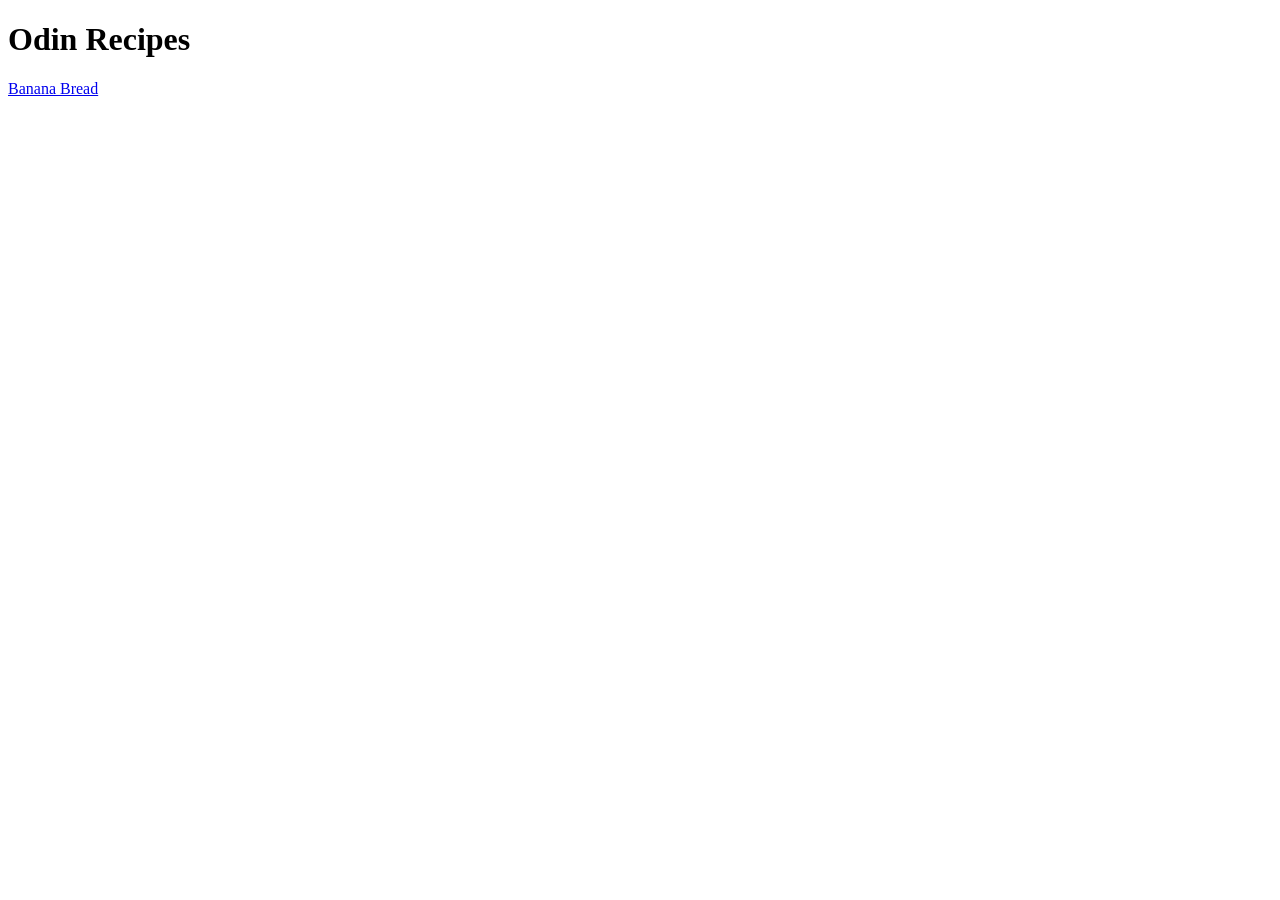
==== index.html @ 0abc61db "Added Banana Bread link." ====
<!DOCTYPE html>
<html lang="en">
    <head>
    <meta charset="UTF-8">
    <title>Home</title>
    </head>
    <body>
        <h1>Odin Recipes</h1>
        <a href="recipes/banana-bread.html">Banana Bread</a>
    </body>
</html>
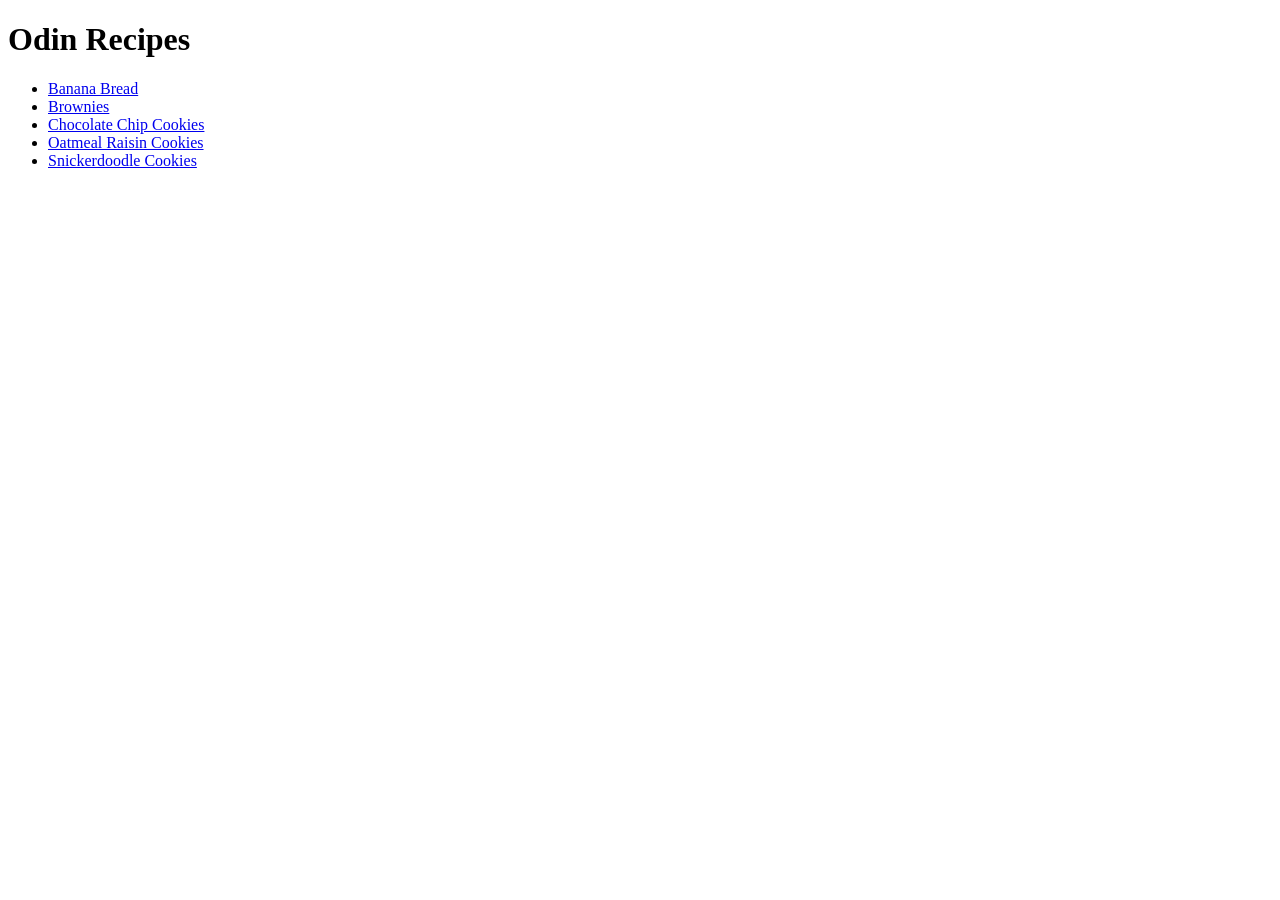
==== commit c4694582: "Added a list of links to each recipe" ====
--- a/index.html
+++ b/index.html
@@ -6,6 +6,12 @@
     </head>
     <body>
         <h1>Odin Recipes</h1>
-        <a href="recipes/banana-bread.html">Banana Bread</a>
+        <ul>
+        <li><a href="recipes/banana-bread.html">Banana Bread</a></li>
+        <li><a href="recipes/brownies.html">Brownies</a></li>
+        <li><a href="recipes/chocolatechipcookies.html">Chocolate Chip Cookies</a></li>
+        <li><a href="recipes/oatmealraisincookies.html">Oatmeal Raisin Cookies</a></li>
+        <li><a href="recipes/snickerdoodlecookies.html">Snickerdoodle Cookies</a></li>
+        </ul>
     </body>
 </html>
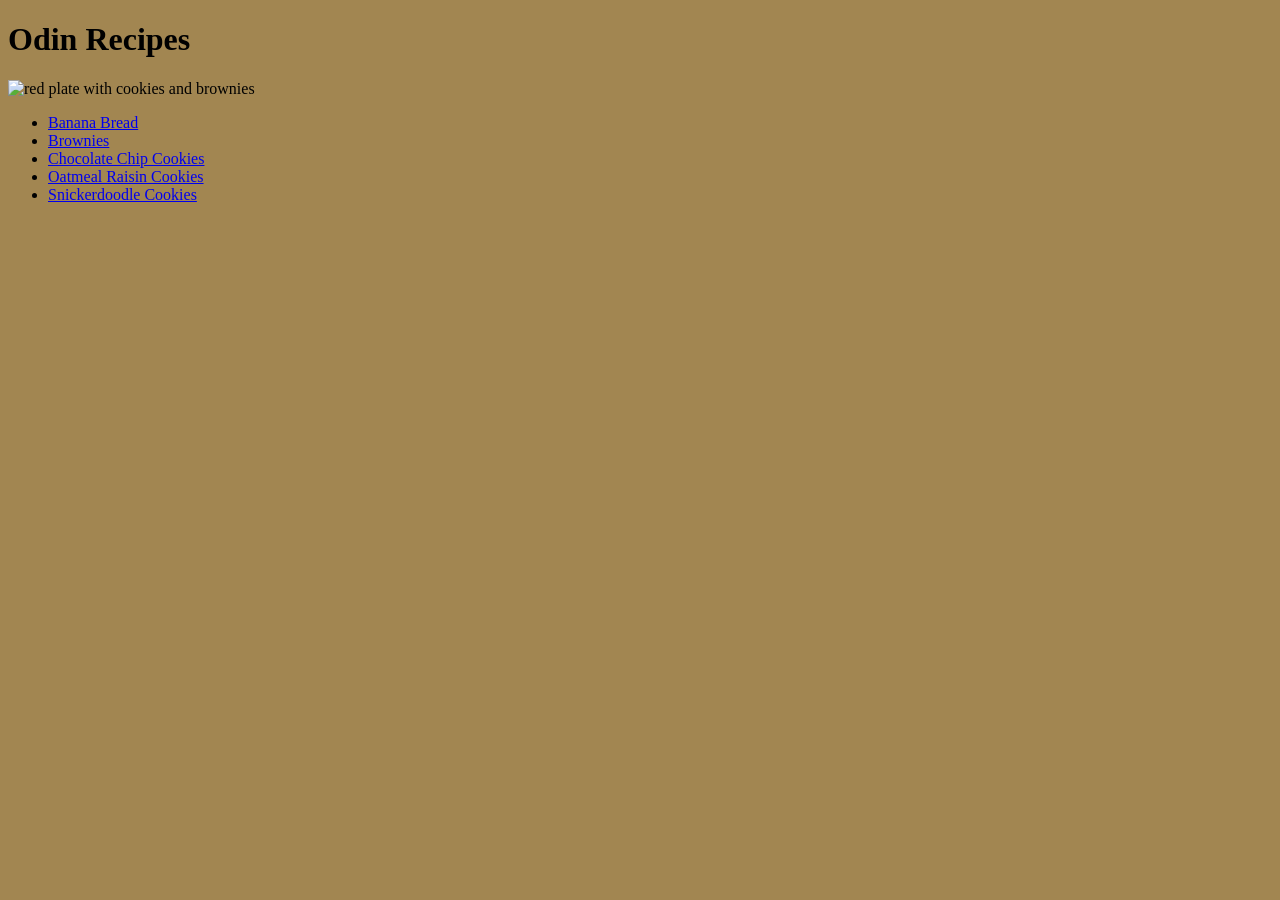
==== commit 16fdb95c: "Add homepage-cookies-and-brownies image to homepage" ====
--- a/index.html
+++ b/index.html
@@ -3,9 +3,12 @@
     <head>
     <meta charset="UTF-8">
     <title>Home</title>
+    <link rel="stylesheet" href="style.css">
     </head>
     <body>
         <h1>Odin Recipes</h1>
+        <img src="../odin-recipes/recipes/images/homepage-cookies-and-brownies.jpg" 
+        alt="red plate with cookies and brownies" width="400">
         <ul>
         <li><a href="recipes/banana-bread.html">Banana Bread</a></li>
         <li><a href="recipes/brownies.html">Brownies</a></li>
--- a/style.css
+++ b/style.css
@@ -0,0 +1,6 @@
+body {
+    background-color: rgb(162, 134, 81);
+    color:black
+    font-family: sans-serif;
+}
+
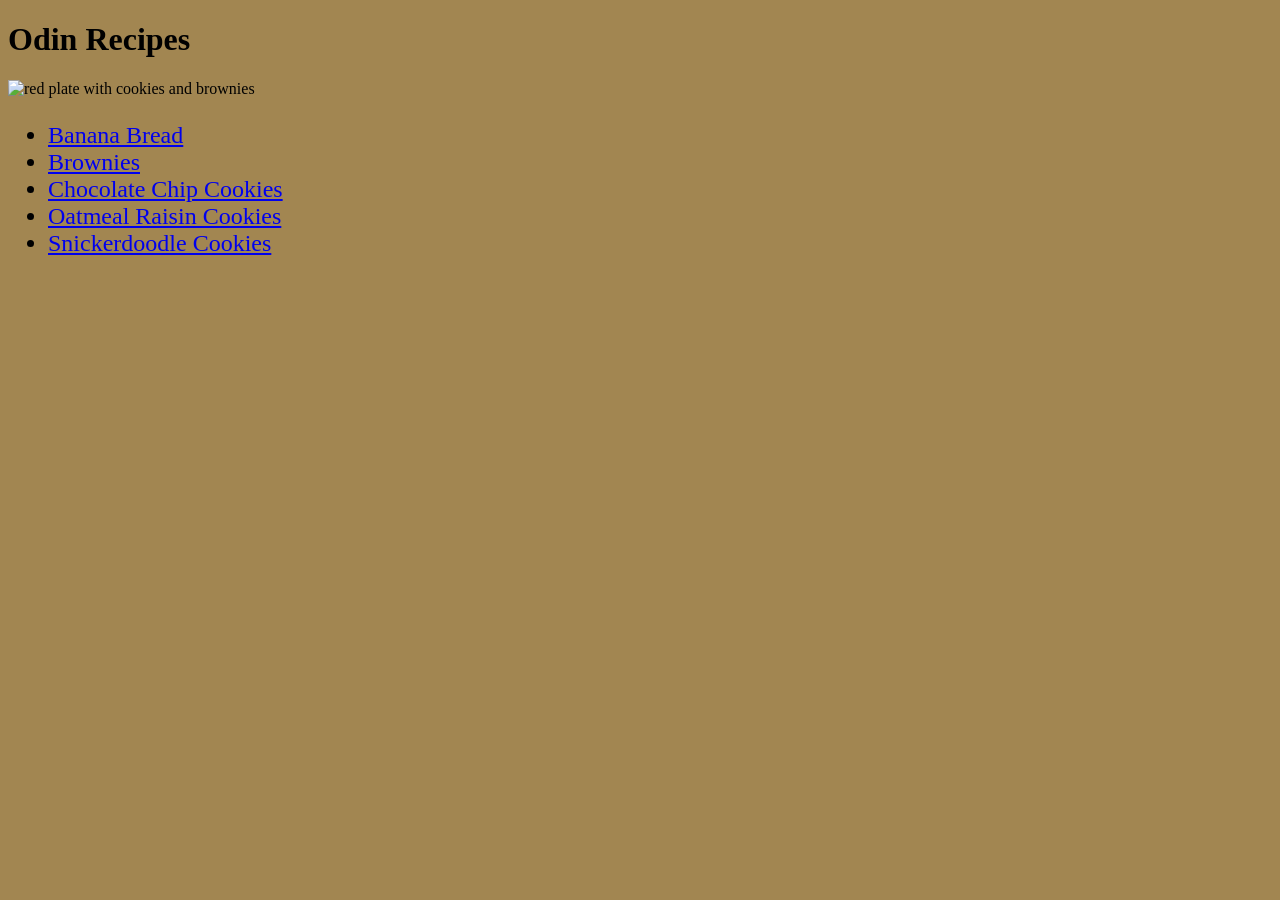
==== commit 80b594f2: "Add css code font-size as 24px to class recipe-list in style.css" ====
--- a/index.html
+++ b/index.html
@@ -9,7 +9,7 @@
         <h1>Odin Recipes</h1>
         <img src="../odin-recipes/recipes/images/homepage-cookies-and-brownies.jpg" 
         alt="red plate with cookies and brownies" width="400">
-        <ul>
+        <ul class="recipe-list">
         <li><a href="recipes/banana-bread.html">Banana Bread</a></li>
         <li><a href="recipes/brownies.html">Brownies</a></li>
         <li><a href="recipes/chocolatechipcookies.html">Chocolate Chip Cookies</a></li>
--- a/style.css
+++ b/style.css
@@ -4,3 +4,6 @@
     font-family: sans-serif;
 }
 
+.recipe-list {
+    font-size: 24px;
+}
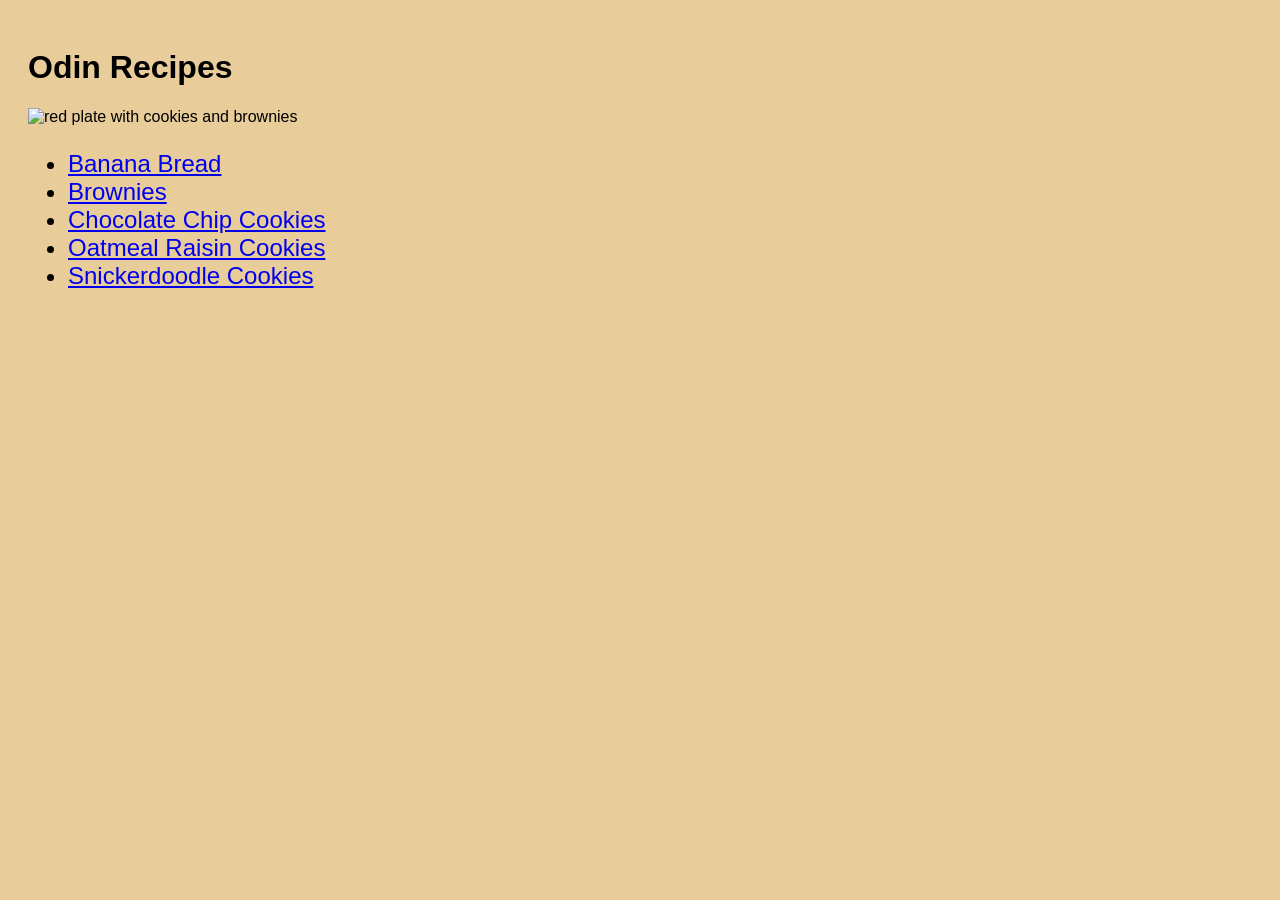
==== commit de8d0457: "Add target=_blank to each link in index.html" ====
--- a/index.html
+++ b/index.html
@@ -10,11 +10,11 @@
         <img src="../odin-recipes/recipes/images/homepage-cookies-and-brownies.jpg" 
         alt="red plate with cookies and brownies" width="400">
         <ul class="recipe-list">
-        <li><a href="recipes/banana-bread.html">Banana Bread</a></li>
-        <li><a href="recipes/brownies.html">Brownies</a></li>
-        <li><a href="recipes/chocolatechipcookies.html">Chocolate Chip Cookies</a></li>
-        <li><a href="recipes/oatmealraisincookies.html">Oatmeal Raisin Cookies</a></li>
-        <li><a href="recipes/snickerdoodlecookies.html">Snickerdoodle Cookies</a></li>
+        <li><a href="recipes/banana-bread.html" target="_blank">Banana Bread</a></li>
+        <li><a href="recipes/brownies.html" target="_blank">Brownies</a></li>
+        <li><a href="recipes/chocolatechipcookies.html" target="_blank">Chocolate Chip Cookies</a></li>
+        <li><a href="recipes/oatmealraisincookies.html" target="_blank">Oatmeal Raisin Cookies</a></li>
+        <li><a href="recipes/snickerdoodlecookies.html" target="_blank">Snickerdoodle Cookies</a></li>
         </ul>
     </body>
 </html>
--- a/style.css
+++ b/style.css
@@ -1,7 +1,9 @@
 body {
-    background-color: rgb(162, 134, 81);
-    color:black
+    background-color: rgb(232, 204, 153);
+    color:black;
     font-family: sans-serif;
+    padding: 14px 14px;
+    margin: 14px;
 }
 
 .recipe-list {
